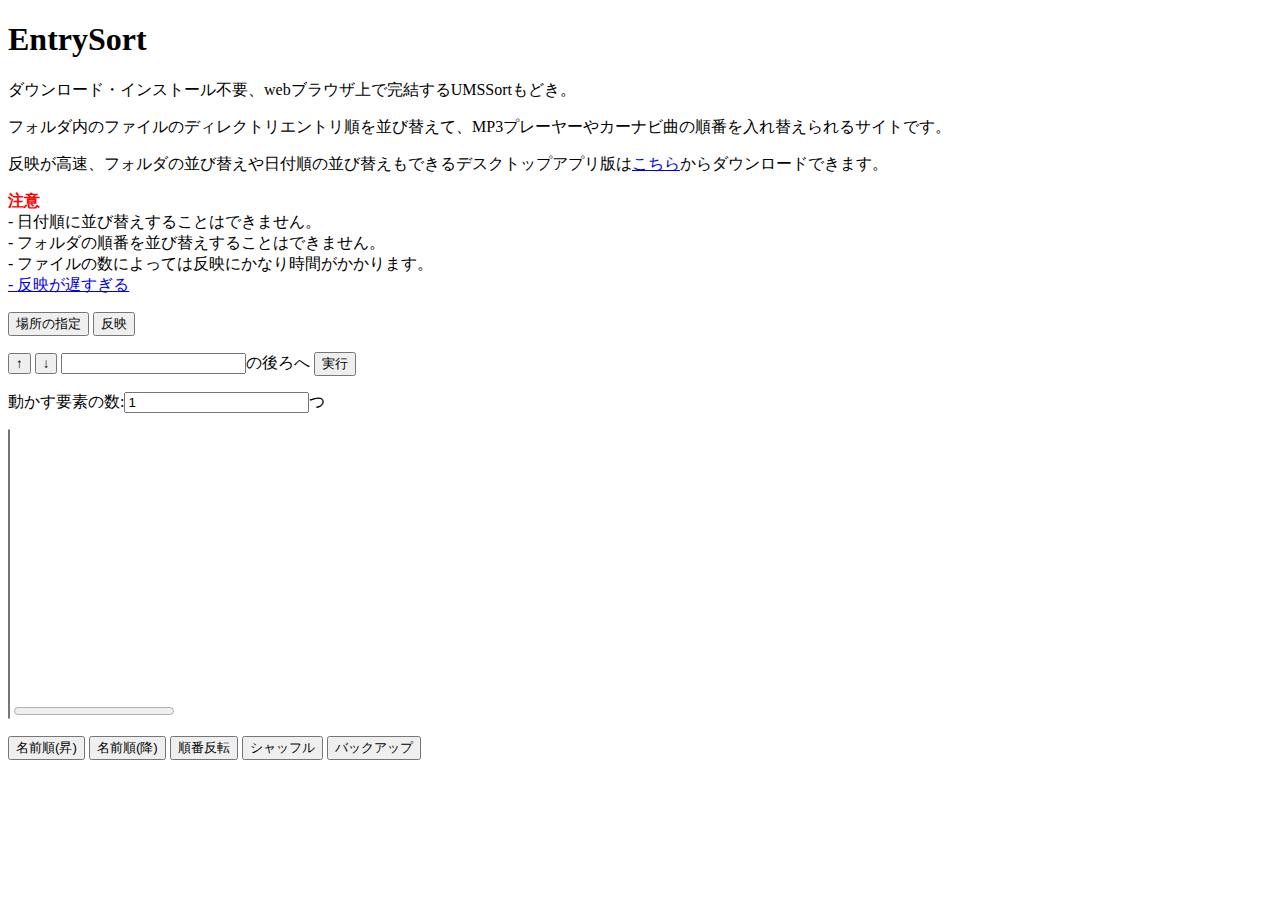
==== index.html @ 73200723 "Create index.html" ====
<!DOCTYPE html>
<html lang="ja">
  <head>
    <meta charset="UTF-8" />
    <meta http-equiv="X-UA-Compatible" content="IE=edge" />
    <meta name="viewport" content="width=device-width, initial-scale=1.0" />
    <title>EntrySort</title>
    <link rel="stylesheet" href="style.css">
    <script src="script.js" defer></script>
    <link rel="icon" href="onpu.ico">
  </head>
  <body>
    <h1>EntrySort</h1>
    <p>ダウンロード・インストール不要、webブラウザ上で完結するUMSSortもどき。</p>
    <p>フォルダ内のファイルのディレクトリエントリ順を並び替えて、MP3プレーヤーやカーナビ曲の順番を入れ替えられるサイトです。</p>
    <p>反映が高速、フォルダの並び替えや日付順の並び替えもできるデスクトップアプリ版は<a href="https://www.dropbox.com/s/jhm2xith9ds851z/EntrySort.exe?dl=0">こちら</a>からダウンロードできます。</p>
    <div><b style="color:red;">注意</b></div>
    <div>- 日付順に並び替えすることはできません。</div>
    <div>- フォルダの順番を並び替えすることはできません。</div>
    <div>- ファイルの数によっては反映にかなり時間がかかります。</div>
    <a href="/speed.html">- 反映が遅すぎる</a><br>
    <div class="field">
      <p>
        <button onclick="getFolder()">場所の指定</button><span id="name"></span>
        <button onclick="exe()" id="btn">反映</button>
      </p>
      <p>
        <button onclick="move('up')">↑</button>
        <button onclick="move('down')">↓</button>
        <input type="number" id="index">の後ろへ
        <button onclick="insert()">実行</button>
      </p>
      <p>動かす要素の数:<input type="number" value="1" onchange="select2()" id="n">つ</p>
      <select id="-LISTBOX-" size="18" onchange="select()" multiple></select>
      <progress value="0" max="1" id="-BAR-"></progress>
      <p>
        <button onclick="sort(1)">名前順(昇)</button>
        <button onclick="sort(2)">名前順(降)</button>
        <button onclick="sort(3)">順番反転</button>
        <button onclick="sort(4)">シャッフル</button>
        <button onclick="sort(5)">バックアップ</button>
      </p>      
    </div>
  </body>
</html>
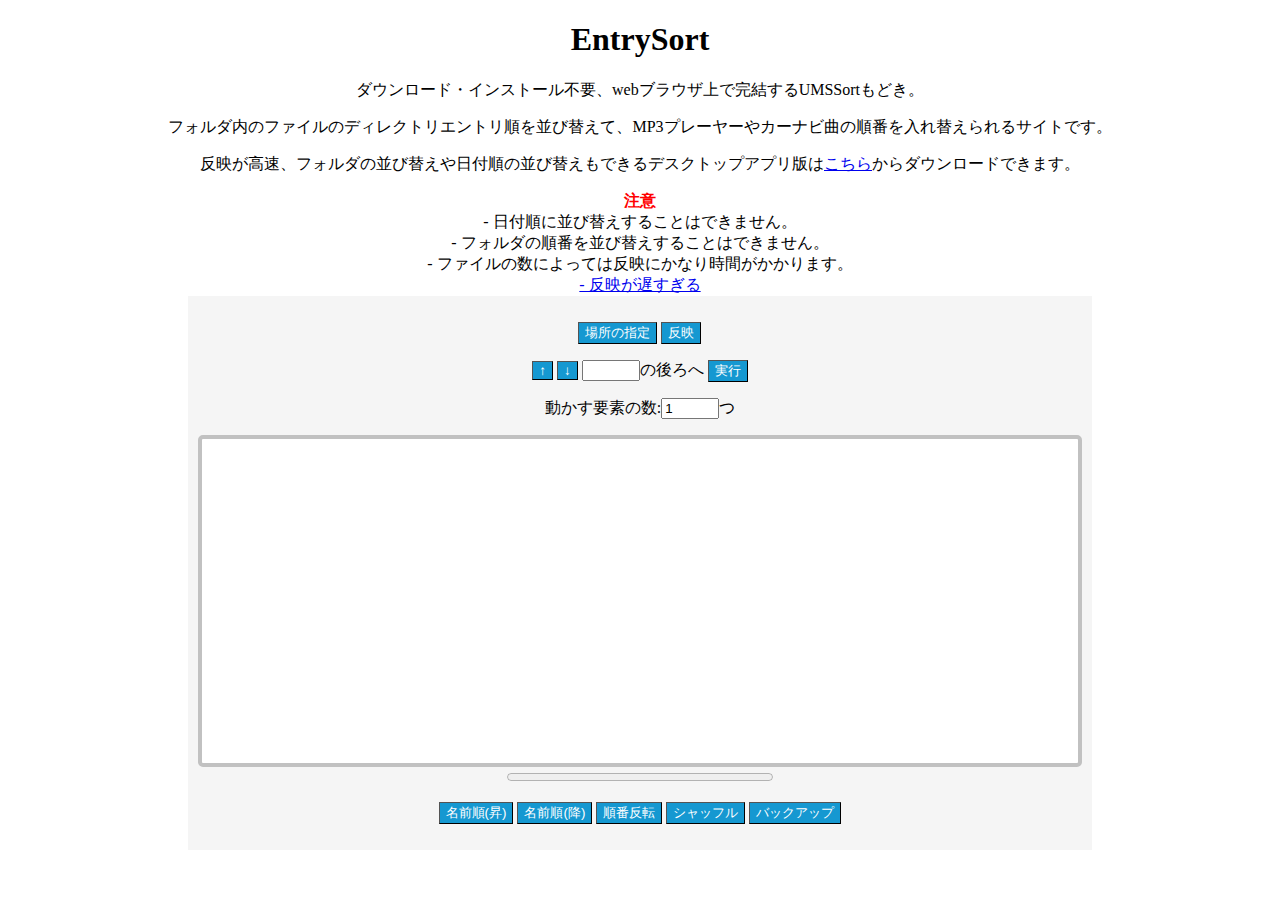
==== commit 8b9826c1: "Update index.html" ====
--- a/index.html
+++ b/index.html
@@ -18,7 +18,7 @@
     <div>- 日付順に並び替えすることはできません。</div>
     <div>- フォルダの順番を並び替えすることはできません。</div>
     <div>- ファイルの数によっては反映にかなり時間がかかります。</div>
-    <a href="/speed.html">- 反映が遅すぎる</a><br>
+    <a href="/entrysort/speed.html">- 反映が遅すぎる</a><br>
     <div class="field">
       <p>
         <button onclick="getFolder()">場所の指定</button><span id="name"></span>
--- a/style.css
+++ b/style.css
@@ -0,0 +1,53 @@
+body {
+  text-align: center;
+}
+
+h1 {
+  color: #000000;
+}
+
+h2 {
+  border-left: 5px solid #1598d1;
+  width: 20%;
+  margin: 0 auto;
+}
+
+button {
+  color: white;
+  background-color: #1598d1;
+  border-width: 1.5px;
+}
+button:hover {
+  color: darkblue !important;
+}
+button:active {
+  color: white !important;
+}
+
+select {
+  width: 100%;
+  font-size: 15px;
+  border: 0.3em solid #c1c1c1;
+  border-radius: 5px;
+  overflow: auto;
+}
+
+select option:checked {
+  color: #FFFFFF;
+  background: #1E90FF !important;
+}
+
+progress {
+  width: 30%;
+}
+
+.field {
+  background: whitesmoke;
+  padding: 10px;
+  width: 70%;
+  margin: 0 auto;
+}
+
+#index, #n {
+  width: 50px;
+}
